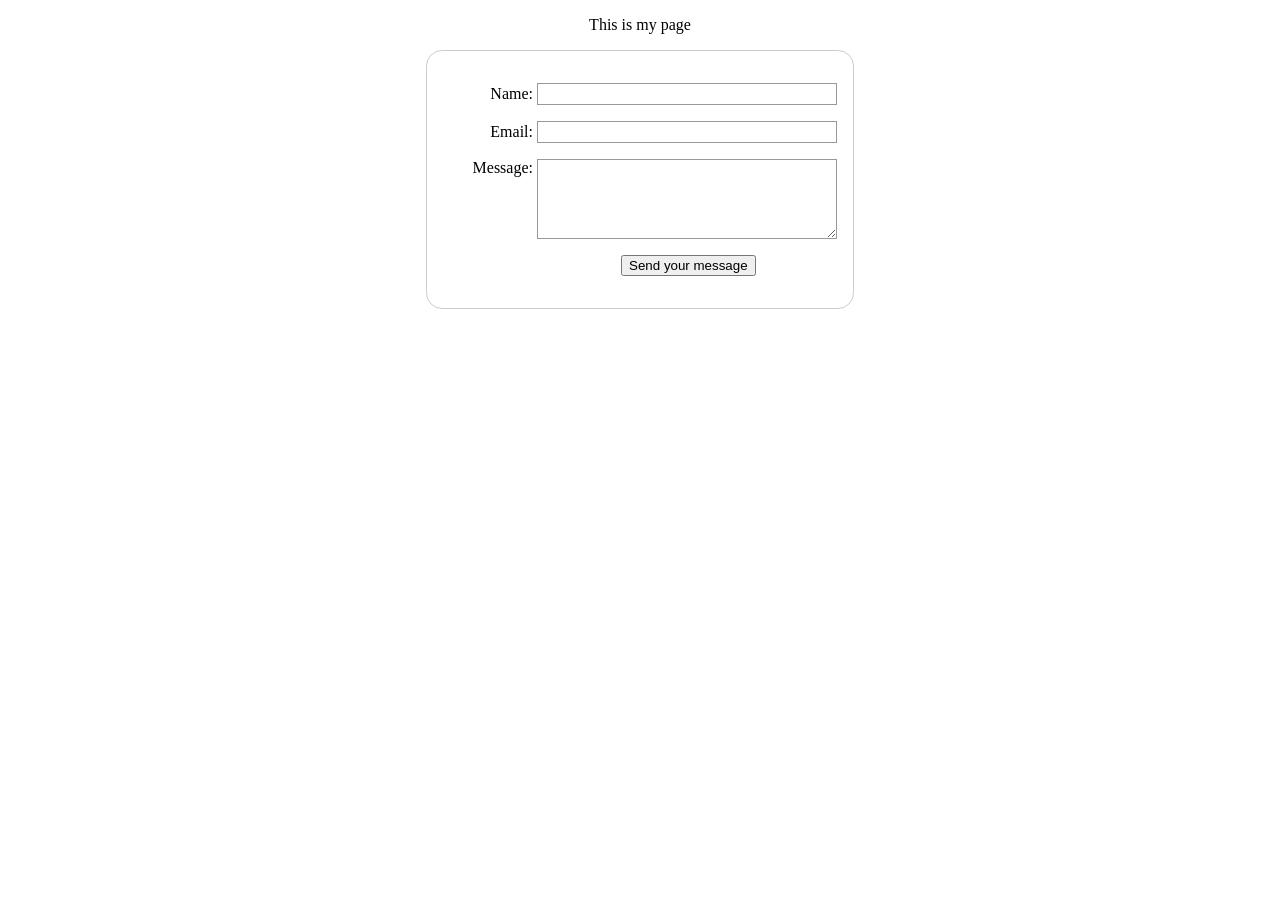
==== html/introduction-to-html/getting-started/index.html @ 7940b679 "baby's first form" ====
<!DOCTYPE html>
<html lang="en-US">
  <head>
    <meta charset="utf-8">
    <meta name="viewport" content="width=device-width">
    <title>My test page</title>
    <style>
      body {
        text-align: center; 
      }

      form {
        display: inline-block;
        padding: 1em; 
        border: 1px solid #cccccc; 
        border-radius: 1em; 
      }

      p + p {
        margin-top: 1em; 
      }

      label {
        display: inline-block; 
        min-width: 90px; 
        text-align: right; 
      }

      input, 
      textarea {
        font: 1em sans-serif; 
        width: 300px; 
        box-sizing: border-box; 
        border: 1px solid #999999; 
      }

      input:focus,
      textarea:focus {
        outline-style: solid; 
        outline-color: black; 
      }

      textarea {
        vertical-align: top; 
        height: 5em; 
      }

      .button {
        padding-left: 90px; 
      }

      button {
        margin-left: 0.5em; 
      }
    </style>
  </head>
  <body>
    <p>This is my page</p>

    <form action="/my-handling-form-page" method="post">
      <p>
        <label for="name">Name:</label>
        <input type="text" id="name" name="user_name" />
      </p>
      <p>
        <label for="mail">Email:</label>
        <input type="email" id="mail" name="user_email" />
      </p>
      <p>
        <label for="msg">Message:</label>
        <textarea id="msg" name="user_message"></textarea>
      </p>
      <p class="button">
        <button type="submit">Send your message</button>
      </p>
    </form>
  </body>
</html>
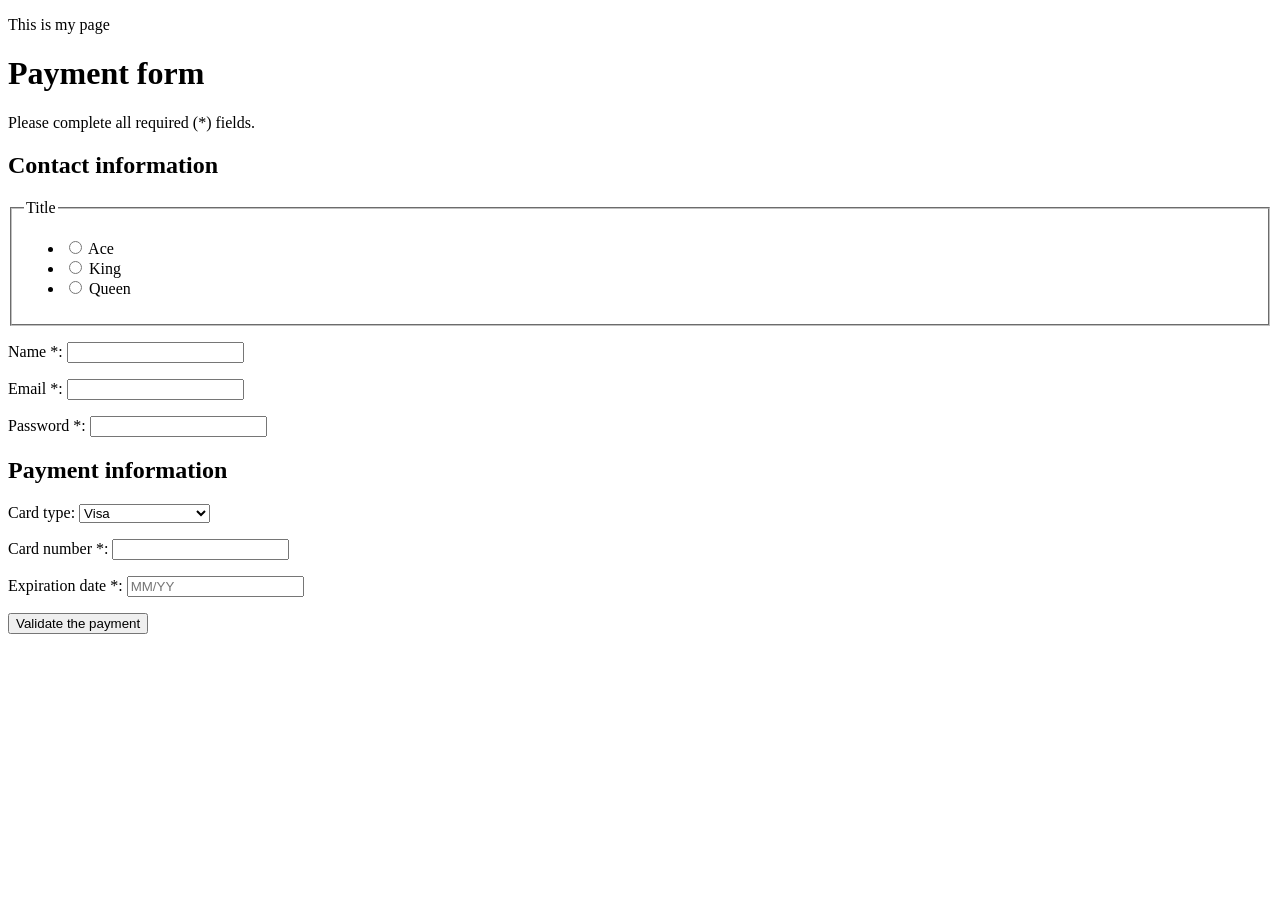
==== commit 17100de1: "done for the night" ====
--- a/html/introduction-to-html/getting-started/index.html
+++ b/html/introduction-to-html/getting-started/index.html
@@ -1,3 +1,4 @@
+<!-- introductory tutorial (article #1)
 <!DOCTYPE html>
 <html lang="en-US">
   <head>
@@ -76,3 +77,94 @@
     </form>
   </body>
 </html>
+--> 
+
+<!DOCTYPE html> <!-- introductory tutorial (article #2) -->
+<html lang="en-US">
+  <head>
+    <meta charset="utf-8">
+    <meta name="viewport" content="width=device-width">
+    <title>My test page</title>
+  </head>
+  <body>
+    <p>This is my page</p>
+
+    <form>
+      <h1>Payment form</h1>
+      <p>Please complete all required (*) fields. </p>
+
+      <section>
+        <h2>Contact information</h2>
+        <fieldset>
+          <legend>Title</legend>
+          <ul>
+            <li>
+              <label for="title_1">
+                <input type="radio" id="title_1" name="title" value="A" />
+                Ace
+              </label>
+            </li>
+            <li>
+              <label for="title_2">
+                <input type="radio" id="title_2" name="title" value="K" />
+                King
+              </label>
+            </li>
+            <li>
+              <label for="title_3">
+                <input type="radio" id="title_3" name="title" value="Q" />
+                Queen
+              </label>
+            </li>
+          </ul>
+        </fieldset>
+        <p>
+          <label for="name">Name *:</label>
+          <input type="text" id="name" name="username" required />
+        </p>
+        <p>
+          <label for="mail">Email *:</label>
+          <input type="email" id="mail" name="user-mail" required />
+        </p>
+        <p>
+          <label for="pwd">Password *:</label>
+          <input type="password" id="pwd" name="password" required />
+        </p>
+      </section>
+
+      <section>
+        <h2>Payment information</h2>
+        <p>
+          <label for="card">
+            <span>Card type:</span>
+          </label>
+          <select id="card" name="user-card">
+            <option value="visa">Visa</option>
+            <option value="mc">Mastercard</option>
+            <option value="amex">American Express</option>
+          </select>
+        </p>
+        <p>
+          <label for="number">Card number *:</label>
+          <input type="tel" id="number" name="card-number" required />
+        </p>
+        <p>
+          <label for="expiration">Expiration date *:</label>
+          <input
+            type="text"
+            id="expiration"
+            name="expiration"
+            required
+            placeholder="MM/YY"
+            pattern="^(0[1-9]|1[0-2])\/([0-9]{2})$" />
+        </p>
+      </section>
+
+      <section>
+        <p>
+          <button type="submit">Validate the payment</button>
+        </p>
+      </section>
+    </form>
+  </body>
+</html>
